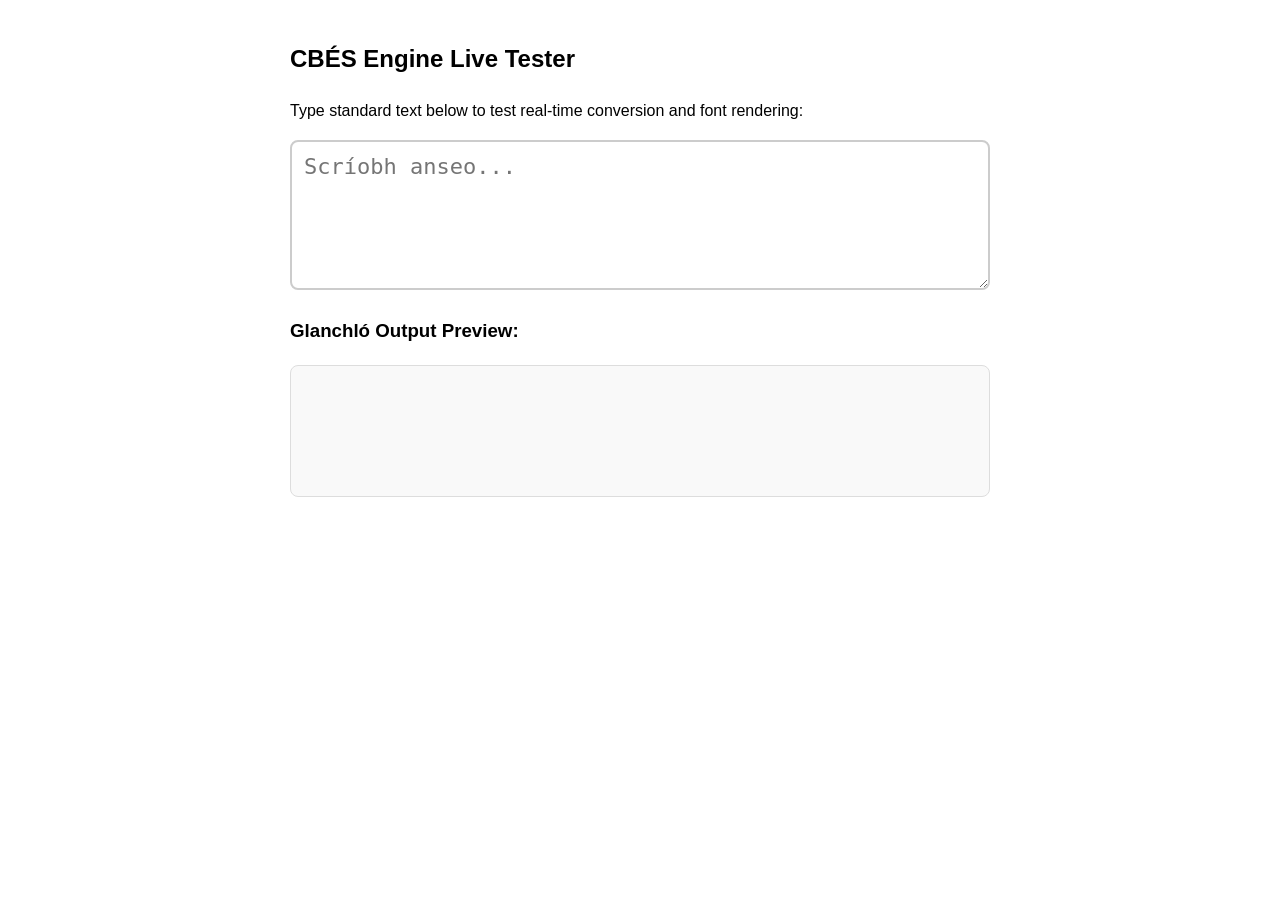
==== index.html @ 22835a36 "Add files via upload" ====
<!DOCTYPE html>
<html lang="ga">
<head>
  <meta charset="UTF-8">
  <meta name="viewport" content="width=device-width, initial-scale=1.0">
  <title>CBÉS Engine Live Test</title>
  <style>
    /* Load your uploaded Glanchló font */
    @font-face {
      font-family: 'GlanchloTraditional';
      src: url('./glantgc.woff2') format('woff2');
      font-weight: normal;
      font-style: normal;
    }

    body {
      font-family: sans-serif;
      max-width: 700px;
      margin: 40px auto;
      padding: 0 20px;
      line-height: 1.6;
    }

    textarea {
      width: 100%;
      height: 150px;
      padding: 12px;
      font-size: 22px;
      box-sizing: border-box;
      border: 2px solid #ccc;
      border-radius: 8px;
    }

    .glanchlo-preview {
      font-family: 'GlanchloTraditional', serif;
      background: #f9f9f9;
      border: 1px solid #ddd;
      padding: 15px;
      min-height: 100px;
      font-size: 28px;
      border-radius: 8px;
      margin-top: 15px;
      word-wrap: break-word;
    }
  </style>
</head>
<body>

  <h2>CBÉS Engine Live Tester</h2>
  <p>Type standard text below to test real-time conversion and font rendering:</p>

  <textarea id="editor" placeholder="Scríobh anseo..."></textarea>

  <h3>Glanchló Output Preview:</h3>
  <div id="preview" class="glanchlo-preview"></div>

  <script src="engine.js"></script>
  <script>
    const editor = document.getElementById('editor');
    const preview = document.getElementById('preview');

    editor.addEventListener('input', (e) => {
      const transformedText = cbesEngine.transform(e.target.value);
      preview.textContent = transformedText;
    });
  </script>
</body>
</html>
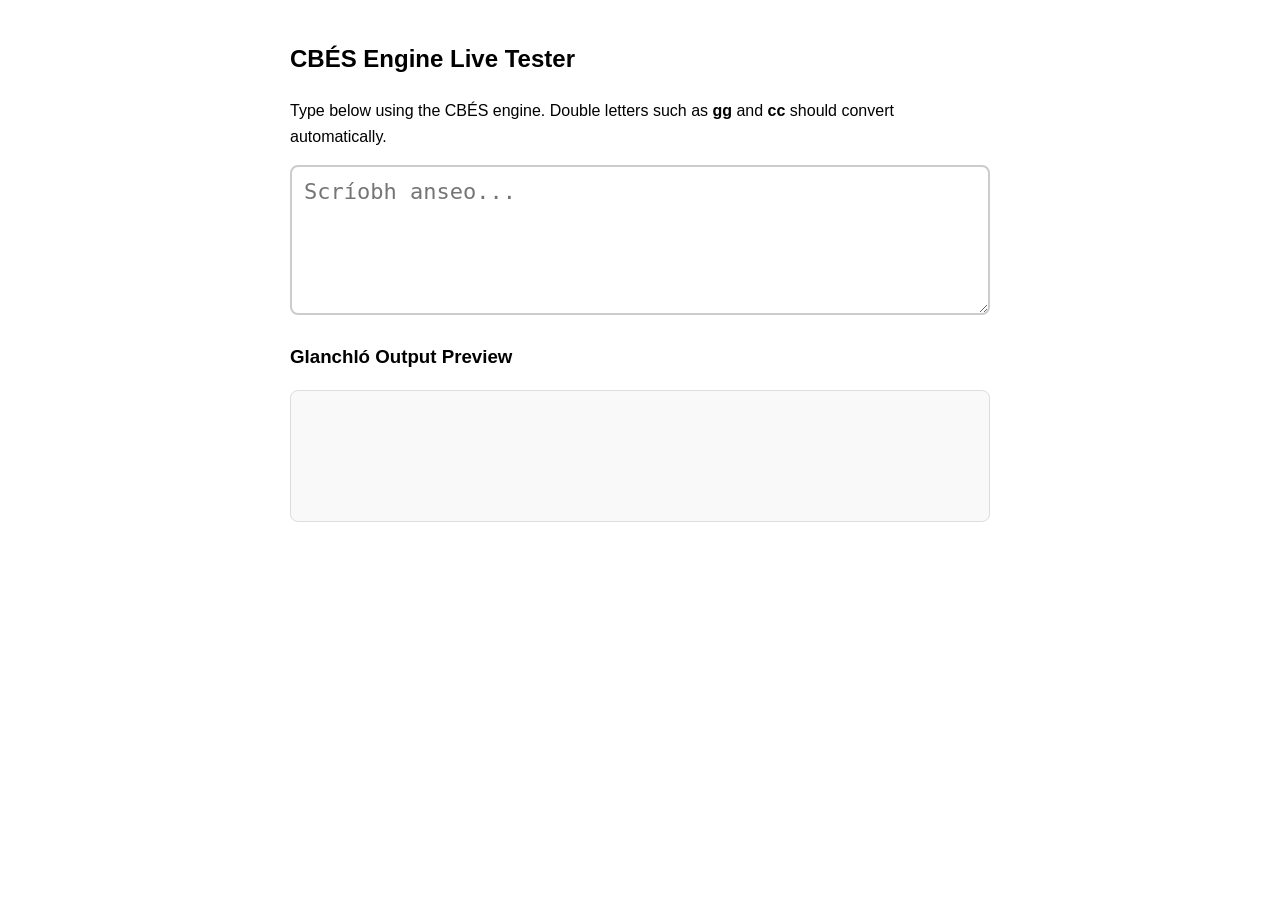
==== commit 3b8f3e0a: "Update index.html" ====
--- a/index.html
+++ b/index.html
@@ -4,13 +4,11 @@
   <meta charset="UTF-8">
   <meta name="viewport" content="width=device-width, initial-scale=1.0">
   <title>CBÉS Engine Live Test</title>
+
   <style>
-    /* Load your uploaded Glanchló font */
     @font-face {
       font-family: 'GlanchloTraditional';
       src: url('./glantgc.woff2') format('woff2');
-      font-weight: normal;
-      font-style: normal;
     }
 
     body {
@@ -47,22 +45,20 @@
 <body>
 
   <h2>CBÉS Engine Live Tester</h2>
-  <p>Type standard text below to test real-time conversion and font rendering:</p>
+
+  <p>
+    Type below using the CBÉS engine.
+    Double letters such as <strong>gg</strong> and <strong>cc</strong>
+    should convert automatically.
+  </p>
 
   <textarea id="editor" placeholder="Scríobh anseo..."></textarea>
 
-  <h3>Glanchló Output Preview:</h3>
+  <h3>Glanchló Output Preview</h3>
+
   <div id="preview" class="glanchlo-preview"></div>
 
   <script src="engine.js"></script>
-  <script>
-    const editor = document.getElementById('editor');
-    const preview = document.getElementById('preview');
 
-    editor.addEventListener('input', (e) => {
-      const transformedText = cbesEngine.transform(e.target.value);
-      preview.textContent = transformedText;
-    });
-  </script>
 </body>
-</html>+</html>
